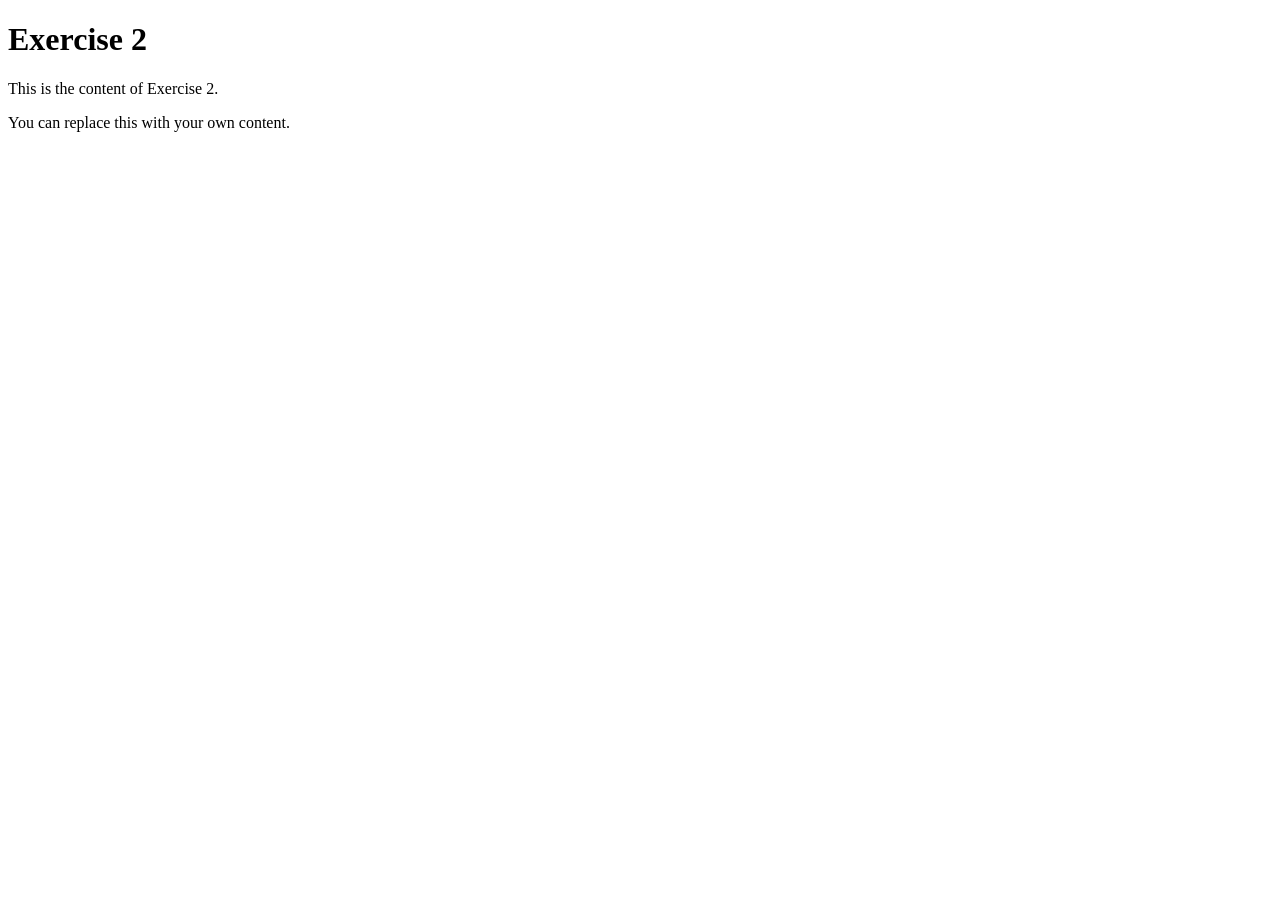
==== exercise2.html @ ab1aab2f "Add files via upload" ====
<!DOCTYPE html>
<html lang="en">
<head>
    <meta charset="UTF-8">
    <meta name="viewport" content="width=device-width, initial-scale=1.0">
    <title>Exercise 2</title>
    <!-- Link to your Exercise 2 CSS file -->
    <link rel="stylesheet" href="exercise2_styles.css">
</head>
<body>
    <!-- Exercise 2 content -->
    <h1>Exercise 2</h1>
    <p>This is the content of Exercise 2.</p>
    <p>You can replace this with your own content.</p>
    <!-- Add your HTML and JavaScript code for Exercise 2 -->
</body>
</html>
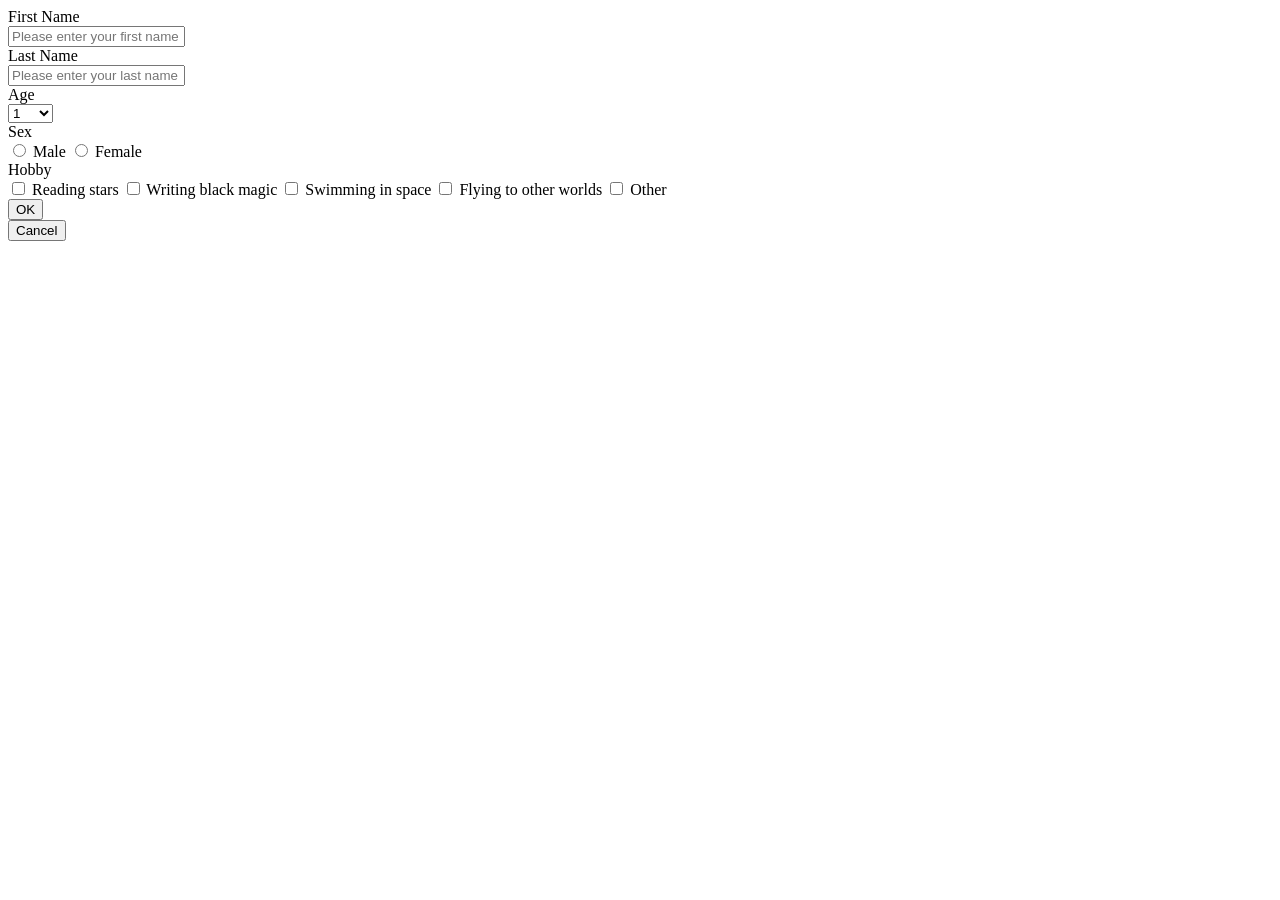
==== commit 60f38e15: "Update exercise2.html" ====
--- a/exercise2.html
+++ b/exercise2.html
@@ -3,15 +3,105 @@
 <head>
     <meta charset="UTF-8">
     <meta name="viewport" content="width=device-width, initial-scale=1.0">
-    <title>Exercise 2</title>
-    <!-- Link to your Exercise 2 CSS file -->
-    <link rel="stylesheet" href="exercise2_styles.css">
+    <title>User Information Form</title>
+    <!-- Link to external CSS file -->
+    <link rel="stylesheet" href="styles.css">
 </head>
 <body>
-    <!-- Exercise 2 content -->
-    <h1>Exercise 2</h1>
-    <p>This is the content of Exercise 2.</p>
-    <p>You can replace this with your own content.</p>
-    <!-- Add your HTML and JavaScript code for Exercise 2 -->
+
+<div class="container">
+    <div id="userForm">
+        <div class="table-row">
+            <div class="table-cell header">First Name</div>
+            <div class="table-cell input"><input type="text" id="Fname" placeholder="Please enter your first name"></div>
+        </div>
+        <div class="table-row">
+            <div class="table-cell header">Last Name</div>
+            <div class="table-cell input"><input type="text" id="Lname" placeholder="Please enter your last name"></div>
+        </div>
+        <div class="table-row">
+            <div class="table-cell header">Age</div>
+            <div class="table-cell input">
+                <select id="age"></select>
+            </div>
+        </div>
+        <div class="table-row">
+            <div class="table-cell header">Sex</div>
+            <div class="table-cell input">
+                <input type="radio" name="gender" value="male" id="male"> Male
+                <input type="radio" name="gender" value="female" id="female"> Female
+            </div>
+        </div>
+        <div class="table-row">
+            <div class="table-cell header">Hobby</div>
+            <div class="table-cell input">
+                <input type="checkbox" id="hobby1"> Reading stars
+                <input type="checkbox" id="hobby2"> Writing black magic
+                <input type="checkbox" id="hobby3"> Swimming in space
+                <input type="checkbox" id="hobby4"> Flying to other worlds
+                <input type="checkbox" id="hobby5"> Other
+            </div>
+        </div>
+        <div class="table-row">
+            <div class="table-cell" colspan="2">
+                <button onclick="onOKButtonClick()">OK</button>
+            </div>
+            <div class="table-cell" colspan="2">
+                <button onclick="onCancelButtonClick()">Cancel</button>
+            </div>
+        </div>
+    </div>
+</div>
+
+<script>
+    var ageDropdown = document.getElementById('age');
+
+    // loop for age from 1 to 100 :P
+    for (var i = 1; i <= 100; i++) {
+        var option = document.createElement('option');
+        option.value = i;
+        option.text = i;
+        ageDropdown.add(option);
+    }
+
+    function onOKButtonClick() {
+        var Fname = document.getElementById('Fname').value;
+        var Lname = document.getElementById('Lname').value;
+        var age = document.getElementById('age').value;
+
+        var gender;
+        if (document.getElementById('male').checked) {
+            gender = 'Male';
+        } else if (document.getElementById('female').checked) {
+            gender = 'Female';
+        } else {
+            gender = 'Not specified';
+        }
+
+        var hobbies = [];
+        if (document.getElementById('hobby1').checked) {
+            hobbies.push('Reading stars');
+        }
+        if (document.getElementById('hobby2').checked) {
+            hobbies.push('Writing black magic');
+        }
+        if (document.getElementById('hobby3').checked) {
+            hobbies.push('Swimming in space');
+        }
+        if (document.getElementById('hobby4').checked) {
+            hobbies.push('Flying to other worlds');
+        }
+        if (document.getElementById('hobby5').checked) {
+            hobbies.push('Other');
+        }
+
+        alert('Name: ' + Fname + '\nLast Name: ' + Lname + '\nAge: ' + age + '\nGender: ' + gender + '\nHobbies: ' + hobbies.join(', '));
+    }
+
+    function onCancelButtonClick() {
+        alert('The operation was magically canceled :P');
+    }
+</script>
+
 </body>
 </html>
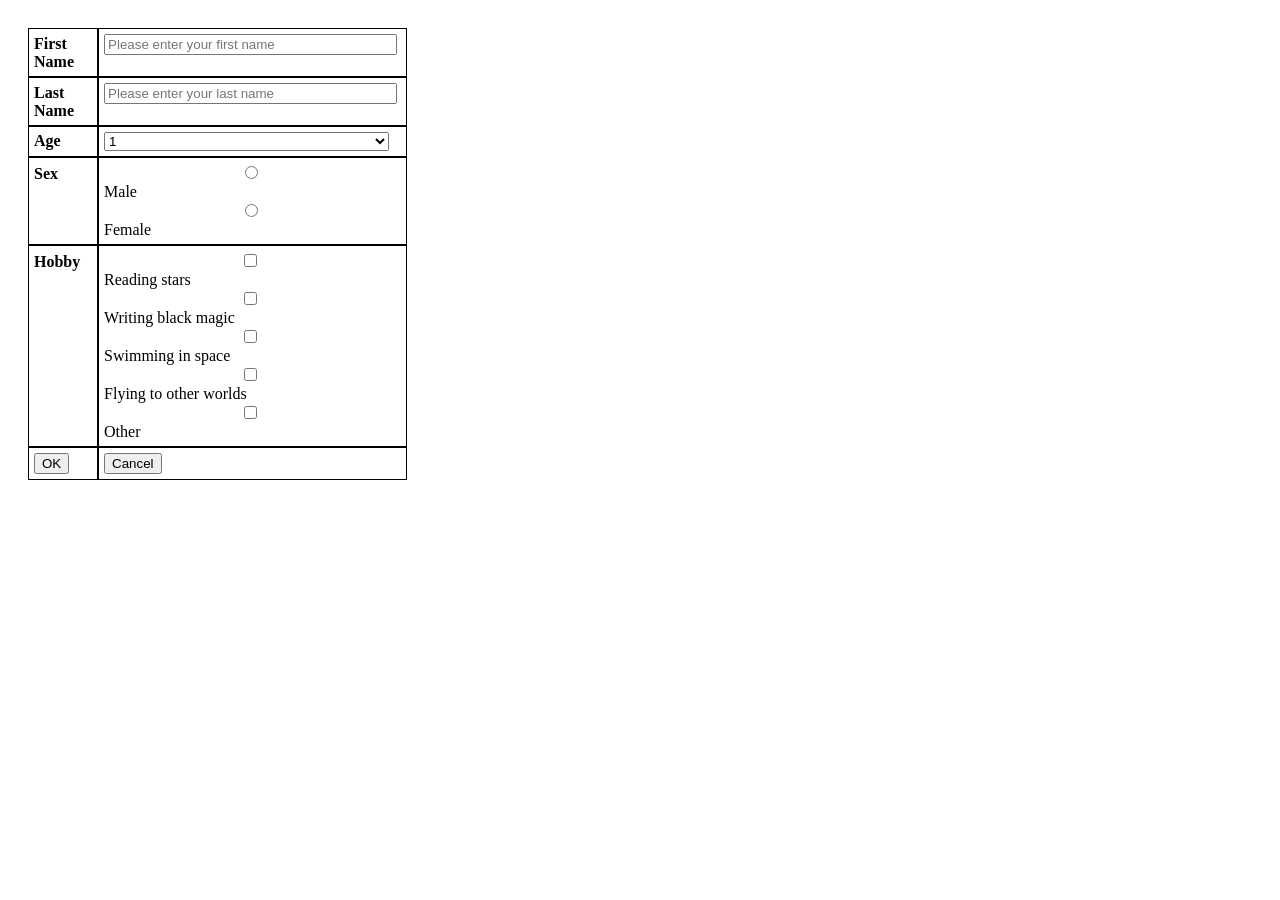
==== commit 60fc8014: "Update exercise2.html" ====
--- a/exercise2.html
+++ b/exercise2.html
@@ -4,8 +4,48 @@
     <meta charset="UTF-8">
     <meta name="viewport" content="width=device-width, initial-scale=1.0">
     <title>User Information Form</title>
-    <!-- Link to external CSS file -->
-    <link rel="stylesheet" href="styles.css">
+    <style>
+        .container {
+            margin: 20px;
+            width: 30%; /* Fixed width */
+            display: inline-block; /* Allow elements to sit side by side */
+            vertical-align: top; /* Align the form to the top */
+        }
+
+        #userForm {
+            width: 100%;
+        }
+
+        .table-row {
+            display: table-row;
+        }
+
+        .table-cell {
+            display: table-cell;
+            border: 1px solid black;
+            padding: 5px;
+            text-align: left;
+        }
+
+        .header {
+            font-weight: bold;
+        }
+
+        .input input,
+        .input select {
+            width: calc(100% - 12px); /* Adjusted width */
+        }
+
+        .button-cell button {
+            width: 50%; /* Fixed width */
+        }
+
+        @media screen and (max-width: 600px) {
+            .container {
+                width: 100%; /* Adjust to full width on small screens */
+            }
+        }
+    </style>
 </head>
 <body>
 
